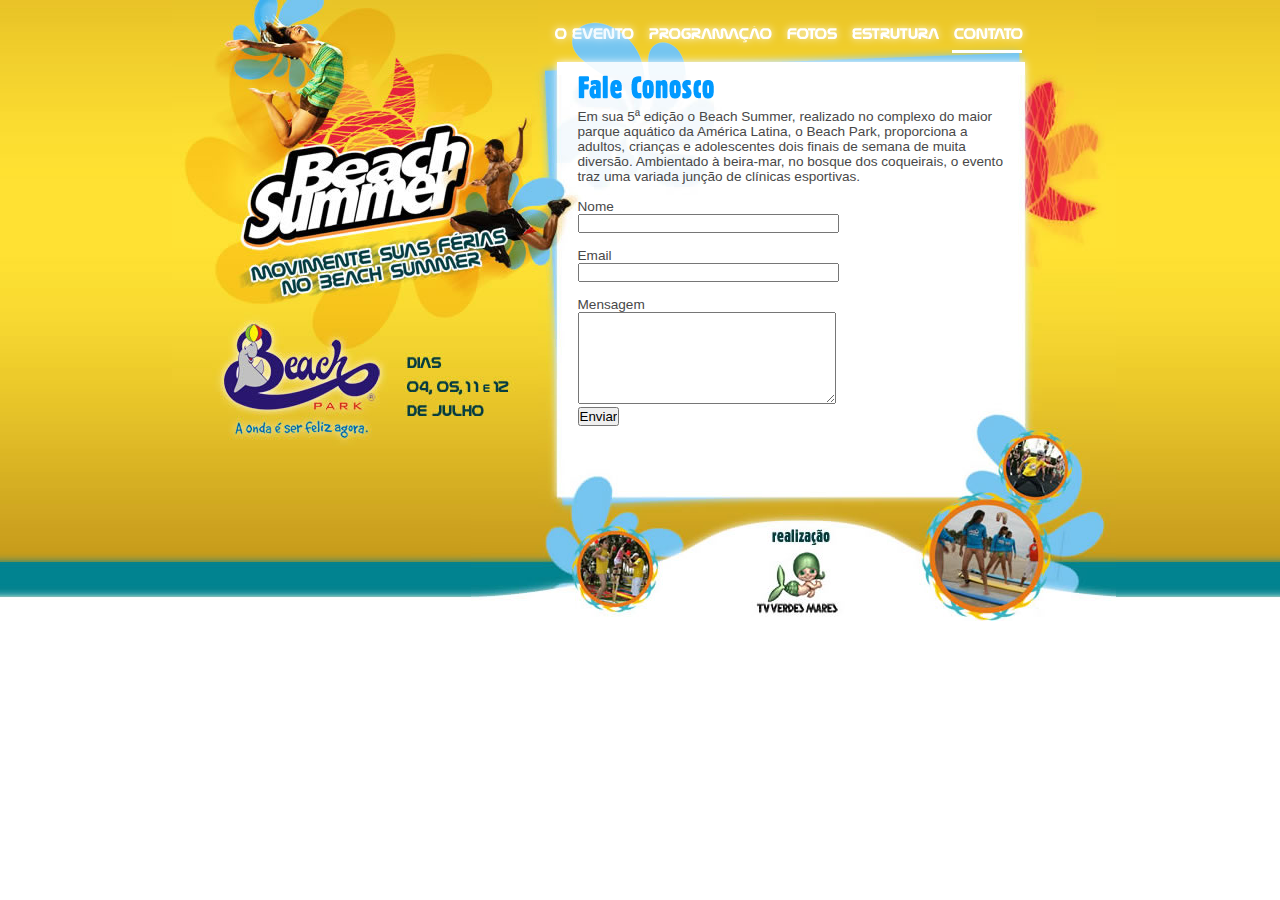
==== front-end/contato.html @ b5ed3e67 "Add files" ====
<!DOCTYPE html PUBLIC "-//W3C//DTD XHTML 1.0 Strict//EN" "http://www.w3.org/TR/xhtml1/DTD/xhtml1-strict.dtd">
<html xmlns="http://www.w3.org/1999/xhtml" xml:lang="pt" lang="pt">
    <head>
        <meta http-equiv="Content-Type" content="text/html; charset=iso-8859-1" />
        <title>Beach Summer - Movimente suas f�rias</title>
        <link href="css/estilos.css" rel="stylesheet" type="text/css" media="screen" />
        <!--[if IE]>
            <link href="css/estilos-ie.css" rel="stylesheet" type="text/css" media="screen" />
        <![endif]-->
    </head>
    <body id="BeachSummer" class="contato">
        <!-- SITE -->
        <div id="Site">
            <!-- CABECALHO -->
            <div id="Cabecalho">
                <h1><a href="index.html" title="Ir para a p�gina inicial">Beach Summer</a></h1>
                <p>Movimente suas f�rias.</p>
            </div>
            <!-- FIM DE CABECALHO -->
            <hr/>
            <!-- ATALHOS -->
            <div id="Atalhos">
                <h2>Atalhos</h2>
                <ul>
                    <li><a href="#Conteudo" title="V� diretamente para o Conte�do">Conte�do</a></li>
                    <li><a href="#Menu" title="V� diretamente para o Menu">Menu</a></li>
                    <li><a href="#Rodape" title="V� diretamente para o Rodap�">Rodap�</a></li>
                </ul>
            </div>
            <!-- FIM DE ATALHOS  -->
            <hr/>
            <!-- CONTEUDO -->
            <div id="Conteudo">
                <h2>Beach Summer</h2>
                <p>Em sua 5� edi��o o Beach Summer, realizado no complexo do maior parque aqu�tico da Am�rica Latina, o Beach Park, proporciona a adultos, crian�as e adolescentes dois finais de semana de muita divers�o. Ambientado � beira-mar, no bosque dos coqueirais, o evento traz uma variada jun��o de cl�nicas esportivas.</p>
                <div id="Formulario">
                    <form action="FormToEmail.php" method="post">
                        <p><label>Nome</label><br /><input type="text" size="30" name="name"></p>
						<p><label for="email">Email</label><br /><input type="text" size="30" name="email"></p>
						<p><label for="comments">Mensagem</label><br /><textarea name="comments" rows="6" cols="30"></textarea><br /><input type="submit" value="Enviar"></p>
                    </form>
                </div>
            </div><!-- FIM DE CONTEUDO -->
            <hr/>
            <!-- MENU -->
            <div id="Menu">
                <h2>Menu</h2>
                <ul>
                    <li class="home"><a href="index.html" title="P�gina inicial">O Evento</a></li>
                    <li class="programacao"><a href="programacao.html" title="Confira a nossa programa��o">Programa��o</a></li>
                    <li class="fotos"><a href="fotos.html" title="Confira fotos do evento">Fotos</a></li>
                    <li class="estrutura"><a href="estrutura.html" title="Confira a estrutura">Estrutura</a></li>
                    <li class="contato ativo"><a href="contato.html" title="Fale conosco">Fale conosco</a></li>
                </ul>
            </div>
            <!-- FIM DE MENU -->
            <hr/>
            <!-- RODAPE -->
            <div id="Rodape">
                <div id="hcard-TV-Verdes-Mares" class="vcard">
                    <a href="http://www.tvverdesmares.com.br/" title="TV Verdes Mares"class="fn url">TV Verdes Mares</a>
                    <div class="adr">
                        <div class="org">
                            Sistema Verdes Mares
                        </div>
                        <div class="street-address">
                            Pra�a da Imprensa S/N
                        </div>
                        <span class="locality">Fortaleza</span>, <span class="region">Cear�</span>, <span class="postal-code">600000</span>
                        <span class="country-name">Brasil</span>
                    </div>
                </div>
            </div>
            <!-- FIM DE RODAPE -->
        </div>
        <!-- FIM DE SITE -->
    </body>
</html>
---- front-end/css/estilos.css ----
/* Projeto: TV Verdes Mares
   Desenvolvedor: Marcelo Glacial
   Inicio: 05/09/2007
   Ultima alteracao: 17/09/2007
*/


/* Reset  
---------------------------------------------------------------------------------- */
* {
	margin:0;
	padding:0;
}
body {
	background:url(../img/fundo.jpg) repeat-x #FFF;;
	font-family:Arial, Helvetica, sans-serif;
	color:#484848;
}
hr {
	display:none;
}
a {
	text-decoration:none;
	color:#666;
}

/* Site
---------------------------------------------------------------------------------- */
#Site {
	width:953px;
	height:621px;
	margin:0 auto;
	position:relative;
	background:url(../img/conteudo_fundo.jpg) 374px 75px no-repeat;
}

/* Atalhos
---------------------------------------------------------------------------------- */
#Atalhos {
	display:none;
}

/* Cabecalho
---------------------------------------------------------------------------------- */
#Cabecalho {
	float:left;
}
#Cabecalho h1 a {
	display:block;
	width:374px;
	height:466px;
	text-indent:-9999px;
	
	background:url(../img/cabecalho_fundo.jpg) no-repeat;
}
#Cabecalho p {
	display:none;
}

/* Menu
---------------------------------------------------------------------------------- */
#Menu {
	position:absolute;
	top:0px;
	left:374px;
	width:558px;
	height:75px;
	
	background:url(../img/menu_fundo.png) no-repeat;
}
#Menu h2 {
	display:none;
}
#Menu ul {
	list-style:none;
	padding-left:17px;
}
#Menu ul li {
	float:left;
}
#Menu ul li a {
	display:block;
	width:50px;
	height:50px;
	text-indent:-9999px;
}
#Menu ul li.ativo a,
#Menu ul li a:hover {
	border-bottom:solid 3px #FFF;
}
#Menu ul li.home a {
	width:80px;
}
#Menu ul li.programacao a {
	width:125px;
	margin-left:13px;
}
#Menu ul li.fotos a {
	width:53px;
	margin-left:13px;
}
#Menu ul li.estrutura a {
	width:87px;
	margin-left:13px;
}
#Menu ul li.contato a {
	margin-left:13px;
	width:70px;
}

/* Conteudo
---------------------------------------------------------------------------------- */
#Conteudo {
	float:left;
	width:430px;
	height:438px;
	
	padding:75px 0 0 40px;
	
}
body #Conteudo h2 {
	display:block;
	width:200px;
	height:24px;
	text-indent:-9999px;
	margin-bottom:10px;
}
body.home #Conteudo h2 {
	background:url(../img/titulo_home.gif) no-repeat;
}
body.programacao #Conteudo h2 {
	background:url(../img/titulo_programacao.gif) no-repeat;
}
body.fotos #Conteudo h2 {
	background:url(../img/titulo_fotos.gif) no-repeat;
}
body.estrutura #Conteudo h2 {
	background:url(../img/titulo_estrutura.gif) no-repeat;
}
body.contato #Conteudo h2 {
	background:url(../img/titulo_contato.gif) no-repeat;
}
#Conteudo p {
	font-family:"Trebuchet MS", Arial, Helvetica, sans-serif;
	font-size:85%;
	color:#484848;
	padding-bottom:15px;
}
#Conteudo .navegacao a {
	border-bottom:solid 1px #484848;
}
#Conteudo .navegacao a:hover {
	border-bottom:none;
}

/* Rodape
---------------------------------------------------------------------------------- */
#Rodape {
	position:absolute;
	top:513px;
	left:307px;

	width:645px;
	height:108px;

	background:url(../img/rodape_fundo.jpg) no-repeat;
}
#Rodape div {
	display:none;
}
#Rodape div.vcard {
	display:block;
	position:relative;
}
#Rodape div.vcard a {
	position:absolute;
	top:10px;
	left:280px;
	
	display:block;
	width:130px;
	height:100px;
	text-indent:-9999px;
}
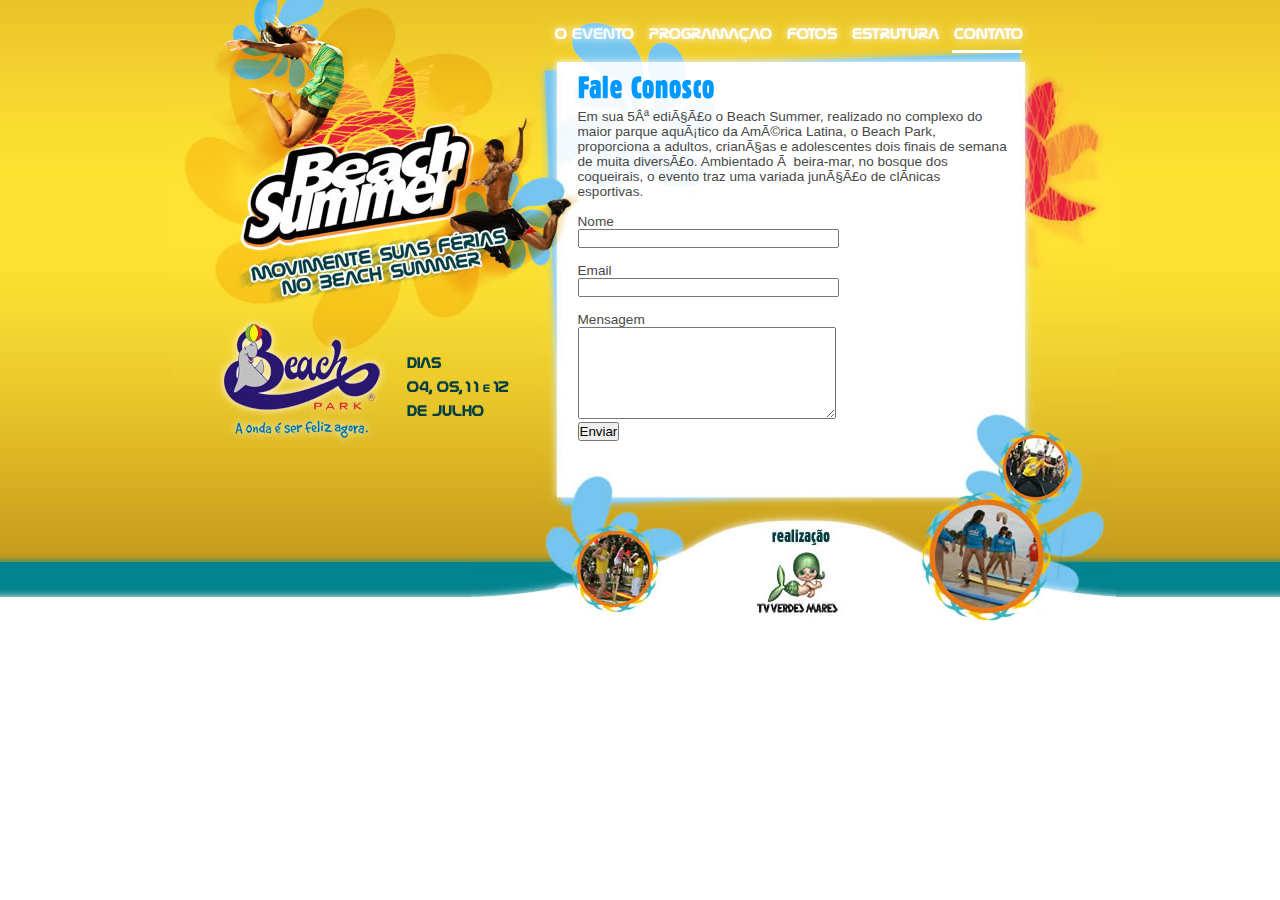
==== commit 985c28d3: "Fix encoding" ====
--- a/front-end/contato.html
+++ b/front-end/contato.html
@@ -2,7 +2,7 @@
 <html xmlns="http://www.w3.org/1999/xhtml" xml:lang="pt" lang="pt">
     <head>
         <meta http-equiv="Content-Type" content="text/html; charset=iso-8859-1" />
-        <title>Beach Summer - Movimente suas f�rias</title>
+        <title>Beach Summer - Movimente suas férias</title>
         <link href="css/estilos.css" rel="stylesheet" type="text/css" media="screen" />
         <!--[if IE]>
             <link href="css/estilos-ie.css" rel="stylesheet" type="text/css" media="screen" />
@@ -13,8 +13,8 @@
         <div id="Site">
             <!-- CABECALHO -->
             <div id="Cabecalho">
-                <h1><a href="index.html" title="Ir para a p�gina inicial">Beach Summer</a></h1>
-                <p>Movimente suas f�rias.</p>
+                <h1><a href="index.html" title="Ir para a página inicial">Beach Summer</a></h1>
+                <p>Movimente suas férias.</p>
             </div>
             <!-- FIM DE CABECALHO -->
             <hr/>
@@ -22,9 +22,9 @@
             <div id="Atalhos">
                 <h2>Atalhos</h2>
                 <ul>
-                    <li><a href="#Conteudo" title="V� diretamente para o Conte�do">Conte�do</a></li>
-                    <li><a href="#Menu" title="V� diretamente para o Menu">Menu</a></li>
-                    <li><a href="#Rodape" title="V� diretamente para o Rodap�">Rodap�</a></li>
+                    <li><a href="#Conteudo" title="Vá diretamente para o Conteúdo">Conteúdo</a></li>
+                    <li><a href="#Menu" title="Vá diretamente para o Menu">Menu</a></li>
+                    <li><a href="#Rodape" title="Vá diretamente para o Rodapé">Rodapé</a></li>
                 </ul>
             </div>
             <!-- FIM DE ATALHOS  -->
@@ -32,7 +32,7 @@
             <!-- CONTEUDO -->
             <div id="Conteudo">
                 <h2>Beach Summer</h2>
-                <p>Em sua 5� edi��o o Beach Summer, realizado no complexo do maior parque aqu�tico da Am�rica Latina, o Beach Park, proporciona a adultos, crian�as e adolescentes dois finais de semana de muita divers�o. Ambientado � beira-mar, no bosque dos coqueirais, o evento traz uma variada jun��o de cl�nicas esportivas.</p>
+                <p>Em sua 5ª edição o Beach Summer, realizado no complexo do maior parque aquático da América Latina, o Beach Park, proporciona a adultos, crianças e adolescentes dois finais de semana de muita diversão. Ambientado à beira-mar, no bosque dos coqueirais, o evento traz uma variada junção de clínicas esportivas.</p>
                 <div id="Formulario">
                     <form action="FormToEmail.php" method="post">
                         <p><label>Nome</label><br /><input type="text" size="30" name="name"></p>
@@ -46,8 +46,8 @@
             <div id="Menu">
                 <h2>Menu</h2>
                 <ul>
-                    <li class="home"><a href="index.html" title="P�gina inicial">O Evento</a></li>
-                    <li class="programacao"><a href="programacao.html" title="Confira a nossa programa��o">Programa��o</a></li>
+                    <li class="home"><a href="index.html" title="Página inicial">O Evento</a></li>
+                    <li class="programacao"><a href="programacao.html" title="Confira a nossa programação">Programação</a></li>
                     <li class="fotos"><a href="fotos.html" title="Confira fotos do evento">Fotos</a></li>
                     <li class="estrutura"><a href="estrutura.html" title="Confira a estrutura">Estrutura</a></li>
                     <li class="contato ativo"><a href="contato.html" title="Fale conosco">Fale conosco</a></li>
@@ -64,9 +64,9 @@
                             Sistema Verdes Mares
                         </div>
                         <div class="street-address">
-                            Pra�a da Imprensa S/N
+                            Praça da Imprensa S/N
                         </div>
-                        <span class="locality">Fortaleza</span>, <span class="region">Cear�</span>, <span class="postal-code">600000</span>
+                        <span class="locality">Fortaleza</span>, <span class="region">Ceará</span>, <span class="postal-code">600000</span>
                         <span class="country-name">Brasil</span>
                     </div>
                 </div>
@@ -75,4 +75,4 @@
         </div>
         <!-- FIM DE SITE -->
     </body>
-</html>
+</html>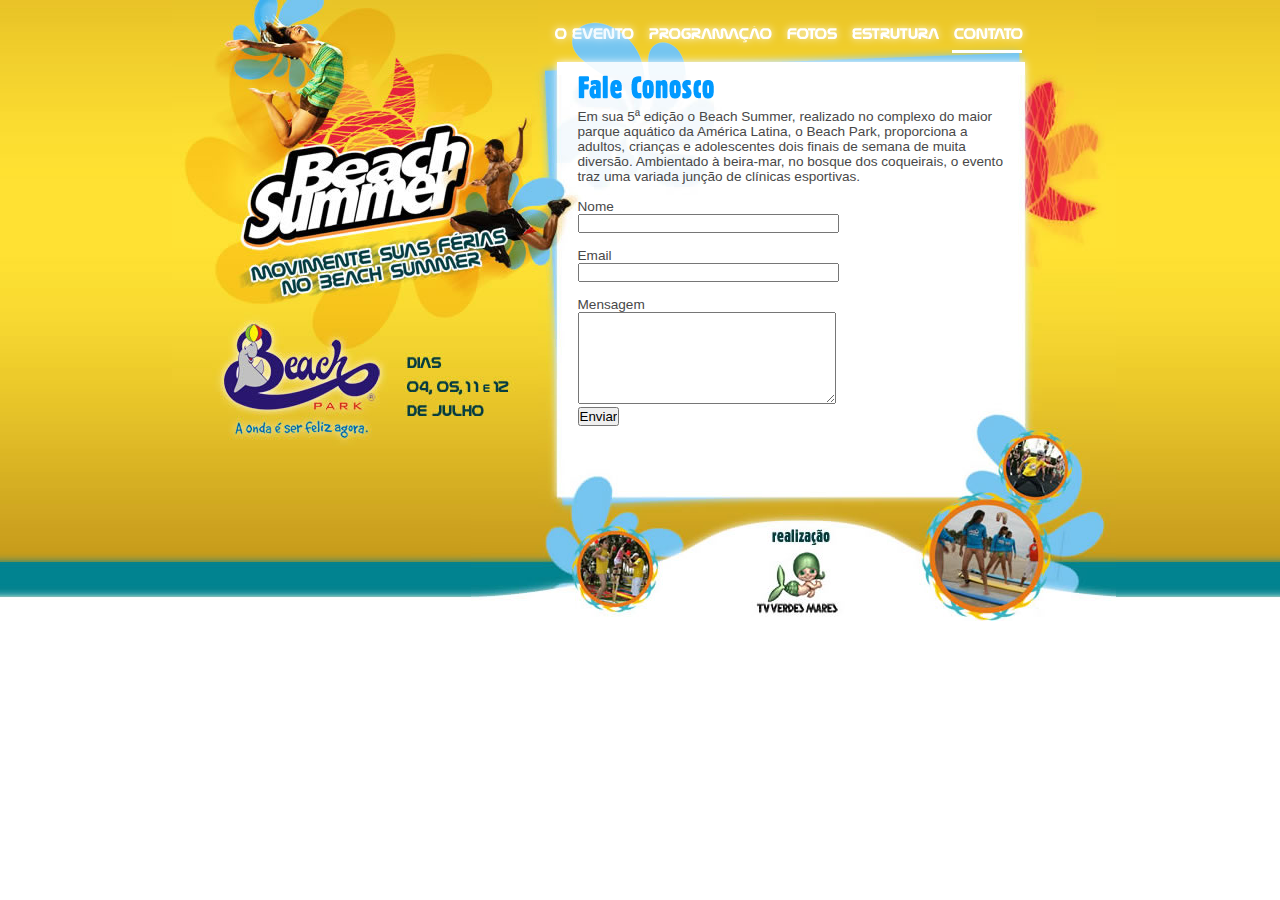
==== commit b0aa3619: "Fix encoding" ====
--- a/front-end/contato.html
+++ b/front-end/contato.html
@@ -2,7 +2,7 @@
 <html xmlns="http://www.w3.org/1999/xhtml" xml:lang="pt" lang="pt">
     <head>
         <meta http-equiv="Content-Type" content="text/html; charset=iso-8859-1" />
-        <title>Beach Summer - Movimente suas férias</title>
+        <title>Beach Summer - Movimente suas f�rias</title>
         <link href="css/estilos.css" rel="stylesheet" type="text/css" media="screen" />
         <!--[if IE]>
             <link href="css/estilos-ie.css" rel="stylesheet" type="text/css" media="screen" />
@@ -13,8 +13,8 @@
         <div id="Site">
             <!-- CABECALHO -->
             <div id="Cabecalho">
-                <h1><a href="index.html" title="Ir para a página inicial">Beach Summer</a></h1>
-                <p>Movimente suas férias.</p>
+                <h1><a href="index.html" title="Ir para a p�gina inicial">Beach Summer</a></h1>
+                <p>Movimente suas f�rias.</p>
             </div>
             <!-- FIM DE CABECALHO -->
             <hr/>
@@ -22,9 +22,9 @@
             <div id="Atalhos">
                 <h2>Atalhos</h2>
                 <ul>
-                    <li><a href="#Conteudo" title="Vá diretamente para o Conteúdo">Conteúdo</a></li>
-                    <li><a href="#Menu" title="Vá diretamente para o Menu">Menu</a></li>
-                    <li><a href="#Rodape" title="Vá diretamente para o Rodapé">Rodapé</a></li>
+                    <li><a href="#Conteudo" title="V� diretamente para o Conte�do">Conte�do</a></li>
+                    <li><a href="#Menu" title="V� diretamente para o Menu">Menu</a></li>
+                    <li><a href="#Rodape" title="V� diretamente para o Rodap�">Rodap�</a></li>
                 </ul>
             </div>
             <!-- FIM DE ATALHOS  -->
@@ -32,7 +32,7 @@
             <!-- CONTEUDO -->
             <div id="Conteudo">
                 <h2>Beach Summer</h2>
-                <p>Em sua 5ª edição o Beach Summer, realizado no complexo do maior parque aquático da América Latina, o Beach Park, proporciona a adultos, crianças e adolescentes dois finais de semana de muita diversão. Ambientado à beira-mar, no bosque dos coqueirais, o evento traz uma variada junção de clínicas esportivas.</p>
+                <p>Em sua 5� edi��o o Beach Summer, realizado no complexo do maior parque aqu�tico da Am�rica Latina, o Beach Park, proporciona a adultos, crian�as e adolescentes dois finais de semana de muita divers�o. Ambientado � beira-mar, no bosque dos coqueirais, o evento traz uma variada jun��o de cl�nicas esportivas.</p>
                 <div id="Formulario">
                     <form action="FormToEmail.php" method="post">
                         <p><label>Nome</label><br /><input type="text" size="30" name="name"></p>
@@ -46,8 +46,8 @@
             <div id="Menu">
                 <h2>Menu</h2>
                 <ul>
-                    <li class="home"><a href="index.html" title="Página inicial">O Evento</a></li>
-                    <li class="programacao"><a href="programacao.html" title="Confira a nossa programação">Programação</a></li>
+                    <li class="home"><a href="index.html" title="P�gina inicial">O Evento</a></li>
+                    <li class="programacao"><a href="programacao.html" title="Confira a nossa programa��o">Programa��o</a></li>
                     <li class="fotos"><a href="fotos.html" title="Confira fotos do evento">Fotos</a></li>
                     <li class="estrutura"><a href="estrutura.html" title="Confira a estrutura">Estrutura</a></li>
                     <li class="contato ativo"><a href="contato.html" title="Fale conosco">Fale conosco</a></li>
@@ -64,9 +64,9 @@
                             Sistema Verdes Mares
                         </div>
                         <div class="street-address">
-                            Praça da Imprensa S/N
+                            Pra�a da Imprensa S/N
                         </div>
-                        <span class="locality">Fortaleza</span>, <span class="region">Ceará</span>, <span class="postal-code">600000</span>
+                        <span class="locality">Fortaleza</span>, <span class="region">Cear�</span>, <span class="postal-code">600000</span>
                         <span class="country-name">Brasil</span>
                     </div>
                 </div>
